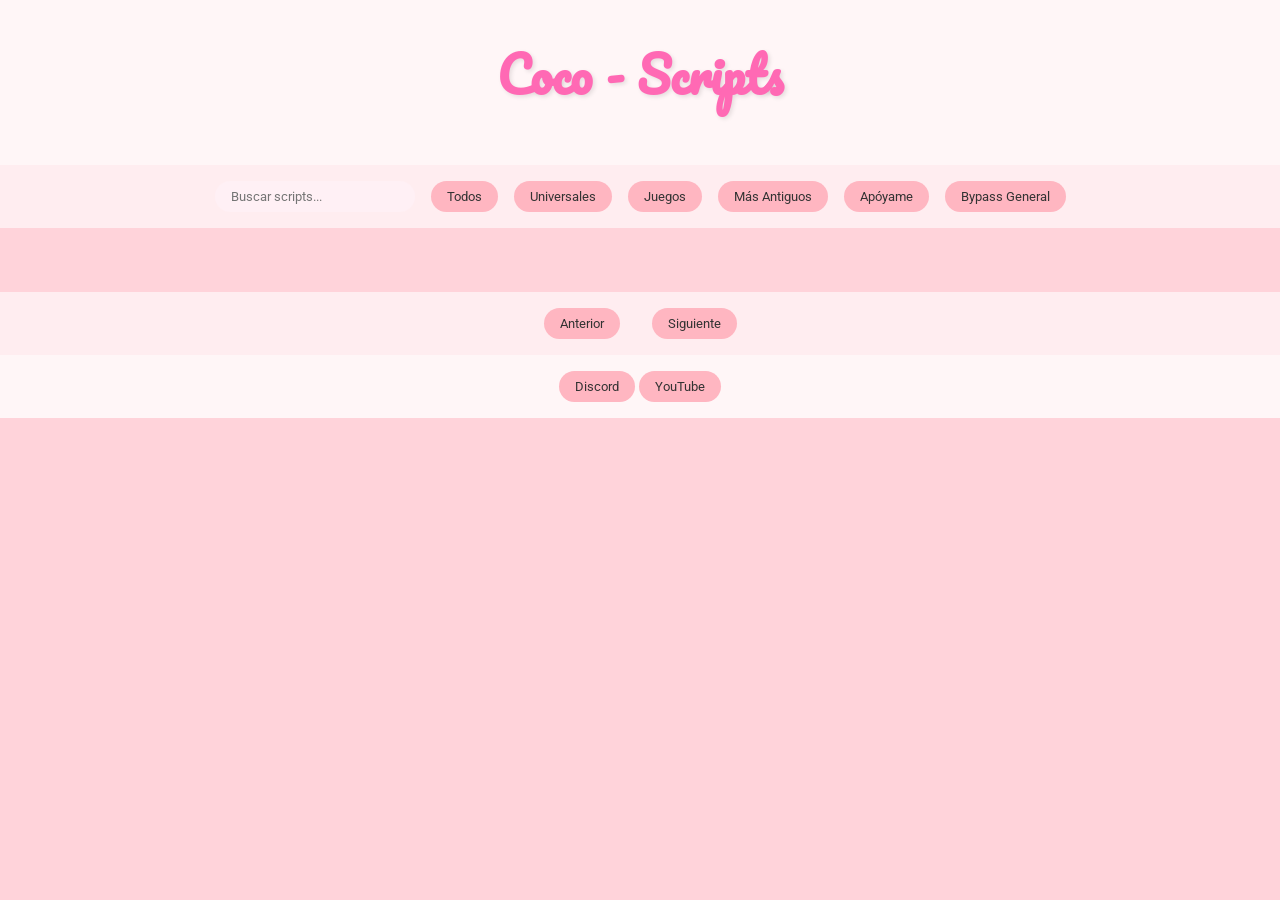
==== Coco.html @ da10085b "Create Coco.html" ====
<!DOCTYPE html>
<html lang="es">
<head>
    <meta charset="UTF-8">
    <meta name="viewport" content="width=device-width, initial-scale=1.0">
    <title>Coco Scripts</title>
    <style>
        @import url('https://fonts.googleapis.com/css2?family=Pacifico&family=Roboto:wght@300;400;700&display=swap');

        * { margin: 0; padding: 0; box-sizing: border-box; }

        body {
            font-family: 'Roboto', sans-serif;
            background: url('https://i.pinimg.com/originals/8c/98/99/8c98994518b575bfd8c949e91d20548b.gif') no-repeat center center fixed;
            background-size: cover;
            color: #333;
            min-height: 100vh;
        }

        .overlay {
            background-color: rgba(255, 192, 203, 0.7);
            min-height: 100vh;
        }

        header {
            text-align: center;
            padding: 2rem;
            background-color: rgba(255, 255, 255, 0.8);
        }

        h1 {
            font-family: 'Pacifico', cursive;
            font-size: 3rem;
            margin-bottom: 1rem;
            animation: fadeIn 1s ease-out;
            color: #FF69B4;
            text-shadow: 2px 2px 4px rgba(0, 0, 0, 0.1);
        }

        @keyframes fadeIn {
            from { opacity: 0; transform: translateY(-20px); }
            to { opacity: 1; transform: translateY(0); }
        }

        #filtros {
            display: flex;
            justify-content: center;
            flex-wrap: wrap;
            gap: 1rem;
            padding: 1rem;
            background-color: rgba(255, 255, 255, 0.6);
        }

        button, input[type="text"] {
            padding: 0.5rem 1rem;
            border: none;
            border-radius: 25px;
            background-color: #FFB6C1;
            color: #333;
            cursor: pointer;
            transition: all 0.3s ease;
            font-family: 'Roboto', sans-serif;
        }

        button:hover {
            background-color: #FF69B4;
            transform: translateY(-2px);
            box-shadow: 0 4px 6px rgba(0, 0, 0, 0.1);
        }

        input[type="text"] {
            width: 200px;
            background-color: #FFF0F5;
        }

        #scripts-principales {
            display: grid;
            grid-template-columns: repeat(auto-fit, minmax(300px, 1fr));
            gap: 1rem;
            padding: 2rem;
        }

        .script {
            background-color: rgba(255, 255, 255, 0.8);
            border-radius: 20px;
            padding: 1rem;
            transition: all 0.3s ease;
            color: #333;
            box-shadow: 0 4px 6px rgba(0, 0, 0, 0.1);
        }

        .script:hover {
            transform: translateY(-5px);
            box-shadow: 0 8px 15px rgba(0, 0, 0, 0.2);
        }

        .script h2 {
            font-size: 1.2rem;
            margin-bottom: 0.5rem;
            color: #FF1493;
        }

        .script pre {
            background-color: #FFF0F5;
            padding: 0.5rem;
            border-radius: 10px;
            overflow-x: auto;
            color: #333;
        }

        #navegacion {
            display: flex;
            justify-content: center;
            align-items: center;
            gap: 1rem;
            padding: 1rem;
            background-color: rgba(255, 255, 255, 0.6);
        }

        footer {
            text-align: center;
            padding: 1rem;
            background-color: rgba(255, 255, 255, 0.8);
        }

        .modal {
            display: none;
            position: fixed;
            z-index: 1;
            left: 0;
            top: 0;
            width: 100%;
            height: 100%;
            background-color: rgba(0, 0, 0, 0.5);
        }

        .modal-content {
            background-color: #FFF0F5;
            margin: 15% auto;
            padding: 20px;
            border: 1px solid #FF69B4;
            width: 80%;
            max-width: 500px;
            border-radius: 20px;
            color: #333;
            box-shadow: 0 4px 6px rgba(0, 0, 0, 0.1);
        }

        .close {
            color: #FF69B4;
            float: right;
            font-size: 28px;
            font-weight: bold;
            cursor: pointer;
        }

        .close:hover,
        .close:focus {
            color: #FF1493;
            text-decoration: none;
            cursor: pointer;
        }

        .btn-juego {
            display: inline-block;
            padding: 0.5rem 1rem;
            background-color: #FF69B4;
            color: white;
            text-decoration: none;
            border-radius: 25px;
            transition: background-color 0.3s;
        }

        .btn-juego:hover {
            background-color: #FF1493;
        }

        #modal-bypass .modal-content {
            color: #333;
        }

        #modal-bypass input[type="text"],
        #modal-bypass button {
            display: block;
            width: 100%;
            margin: 10px 0;
            padding: 10px;
            border: 1px solid #FFB6C1;
            border-radius: 25px;
        }

        #modal-bypass button {
            background-color: #FF69B4;
            color: white;
            border: none;
            cursor: pointer;
        }

        #modal-bypass button:hover {
            background-color: #FF1493;
        }

        #resultado {
            margin-top: 10px;
            padding: 10px;
            background-color: #FFF0F5;
            border-radius: 10px;
        }

        .script button {
            margin-right: 5px;
            margin-bottom: 5px;
            background-color: #FF69B4;
            color: white;
        }

        .script button:hover {
            background-color: #FF1493;
        }

        .dialog-content {
            background-color: #FFF0F5;
            color: #333;
            padding: 20px;
            border-radius: 20px;
        }

        .dialog-button {
            background-color: #FF69B4;
            color: white;
            padding: 10px 20px;
            border: none;
            border-radius: 25px;
            cursor: pointer;
            margin-top: 10px;
        }

        .dialog-button:hover {
            background-color: #FF1493;
        }

        .modal h2 {
            color: #FF1493;
            margin-bottom: 15px;
        }

        .modal p, .modal ul {
            color: #666;
            margin-bottom: 10px;
        }

        .modal a {
            color: #FF69B4;
            text-decoration: none;
        }

        .modal a:hover {
            text-decoration: underline;
            color: #FF1493;
        }

        /* Animación de corazones flotantes */
        @keyframes floatingHearts {
            0% { transform: translateY(0) rotate(0deg); opacity: 1; }
            100% { transform: translateY(-100vh) rotate(720deg); opacity: 0; }
        }

        .heart {
            position: fixed;
            bottom: -100px;
            background-color: #FF69B4;
            height: 30px;
            width: 30px;
            transform: rotate(45deg);
            animation: floatingHearts 15s infinite linear;
        }

        .heart::before,
        .heart::after {
            content: '';
            background-color: #FF69B4;
            border-radius: 50%;
            height: 30px;
            position: absolute;
            width: 30px;
        }

        .heart::before {
            top: -15px;
            left: 0;
        }

        .heart::after {
            left: 15px;
            top: 0;
        }
    </style>
</head>
<body>
    <div class="overlay">
        <header>
            <h1>Coco - Scripts</h1>
        </header>

        <nav id="filtros">
            <input type="text" id="busqueda" placeholder="Buscar scripts...">
            <button id="filtro-todos">Todos</button>
            <button id="filtro-universales">Universales</button>
            <button id="filtro-juegos">Juegos</button>
            <button id="mas-antiguos">Más Antiguos</button>
            <button id="btn-apoyame">Apóyame</button>
            <button id="btn-bypass-general">Bypass General</button>
        </nav>

        <main>
            <div id="scripts-principales"></div>
            <div id="navegacion">
                <button id="anterior">Anterior</button>
                <span id="info-pagina"></span>
                <button id="siguiente">Siguiente</button>
            </div>
        </main>

        <footer>
            <button id="link-discord">Discord</button>
            <button id="link-youtube">YouTube</button>
        </footer>

        <div id="modal-apoyame" class="modal">
            <div class="modal-content">
                <span class="close">&times;</span>
                <h2>Apóyame</h2>
                <p>Si quieres apoyarme para que siga creando contenido, puedes hacerlo de las siguientes formas:</p>
                <ul>
                    <li>Accede a los links de PasteDrop: Estos me ayudan a generar un pequeño ingreso.</li>
                    <li><a href="https://www.roblox.com/games/17603437456" target="_blank">Haz tus compras en mi juego de Roblox</a></li>
                    <li><a href="https://www.paypal.com/donate?hosted_button_id=DTXNC6R42MJRA" target="_blank">Haz una donación directa a través de PayPal</a></li>
                </ul>
            </div>
        </div>

        <div id="modal-bypass" class="modal">
            <div class="modal-content">
                <span class="close">&times;</span>
                <h2>Bypass Executores or Links</h2>
                <input type="text" id="urlInput" placeholder="URL here e.g: https://gateway.platoboost.com/a/2569?id=123456789">
                <button id="btnBypass">Bypass</button>
                <div id="resultado"></div>
            </div>
        </div>
    </div>

    <div class="heart" style="left: 5%; animation-duration: 20s;"></div>
    <div class="heart" style="left: 15%; animation-duration: 18s; animation-delay: 1s;"></div>
    <div class="heart" style="left: 30%; animation-duration: 22s; animation-delay: 2s;"></div>
    <div class="heart" style="left: 45%; animation-duration: 19s; animation-delay: 3s;"></div>
    <div class="heart" style="left: 60%; animation-duration: 21s; animation-delay: 4s;"></div>
    <div class="heart" style="left: 75%; animation-duration: 17s; animation-delay: 5s;"></div>
    <div class="heart" style="left: 90%; animation-duration: 23s; animation-delay: 6s;"></div>

    <script src="main.js"></script>
</body>
</html>
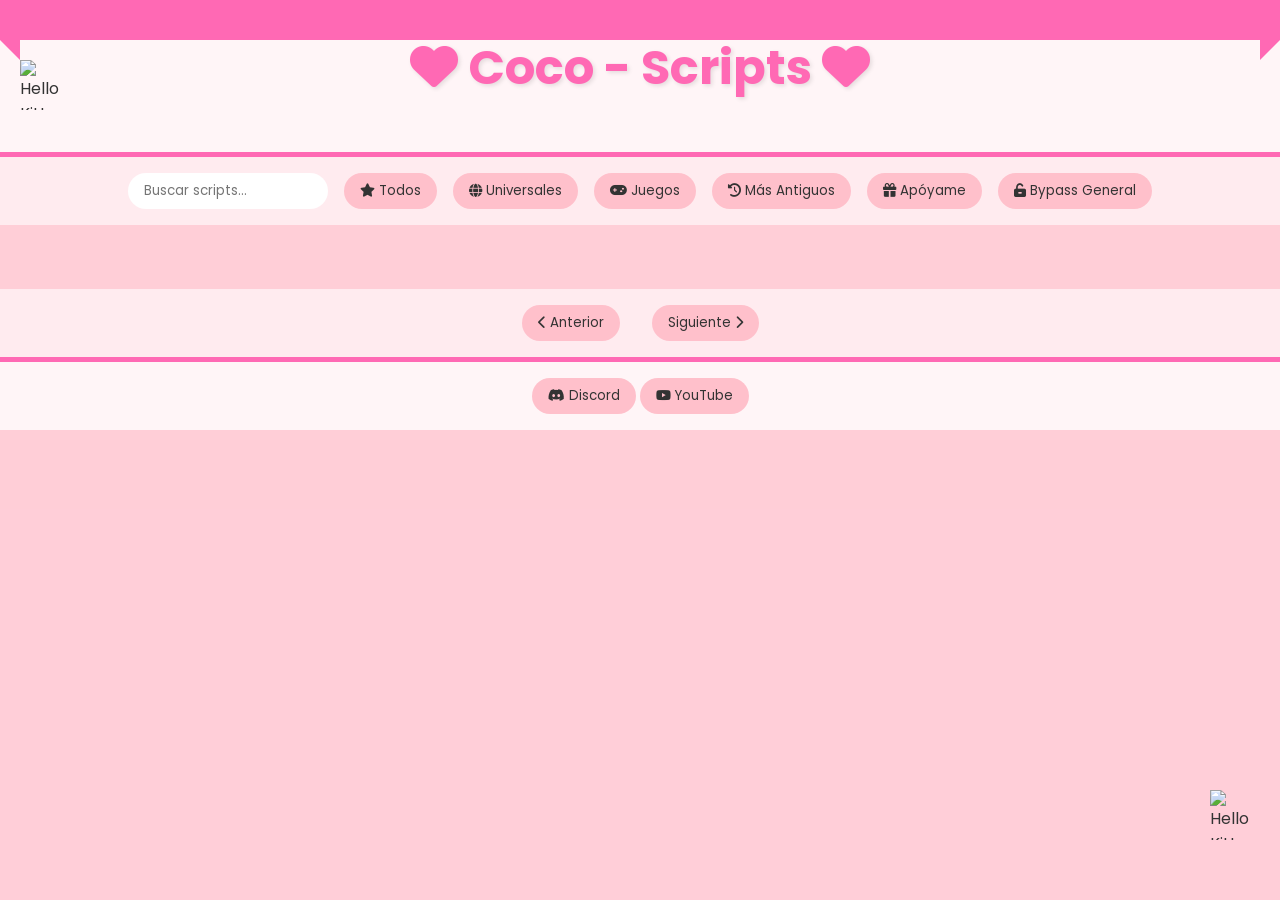
==== commit 00f13ee3: "Update Coco.html" ====
--- a/Coco.html
+++ b/Coco.html
@@ -3,18 +3,29 @@
 <head>
     <meta charset="UTF-8">
     <meta name="viewport" content="width=device-width, initial-scale=1.0">
-    <title>Coco Scripts</title>
+    <title>Coco Scripts - Hello Kitty Edition</title>
+    <link href="https://cdnjs.cloudflare.com/ajax/libs/font-awesome/6.0.0-beta3/css/all.min.css" rel="stylesheet">
     <style>
-        @import url('https://fonts.googleapis.com/css2?family=Pacifico&family=Roboto:wght@300;400;700&display=swap');
+        @import url('https://fonts.googleapis.com/css2?family=Poppins:wght@300;400;700&display=swap');
+
+        :root {
+            --primary-color: #FF69B4;
+            --secondary-color: #FFC0CB;
+            --accent-color: #FF1493;
+            --text-color: #333;
+            --background-color: #FFF0F5;
+        }
 
         * { margin: 0; padding: 0; box-sizing: border-box; }
 
         body {
-            font-family: 'Roboto', sans-serif;
-            background: url('https://i.pinimg.com/originals/8c/98/99/8c98994518b575bfd8c949e91d20548b.gif') no-repeat center center fixed;
+            font-family: 'Poppins', sans-serif;
+            background-color: var(--background-color);
+            color: var(--text-color);
+            min-height: 100vh;
+            background-image: url('https://i.pinimg.com/originals/83/64/66/83646654668bf9ae412f45bb2e417ddf.gif');
             background-size: cover;
-            color: #333;
-            min-height: 100vh;
+            background-attachment: fixed;
         }
 
         .overlay {
@@ -26,20 +37,21 @@
             text-align: center;
             padding: 2rem;
             background-color: rgba(255, 255, 255, 0.8);
+            border-bottom: 5px solid var(--primary-color);
         }
 
         h1 {
-            font-family: 'Pacifico', cursive;
+            font-family: 'Poppins', sans-serif;
             font-size: 3rem;
             margin-bottom: 1rem;
-            animation: fadeIn 1s ease-out;
-            color: #FF69B4;
+            color: var(--primary-color);
             text-shadow: 2px 2px 4px rgba(0, 0, 0, 0.1);
-        }
-
-        @keyframes fadeIn {
-            from { opacity: 0; transform: translateY(-20px); }
-            to { opacity: 1; transform: translateY(0); }
+            animation: bounce 2s infinite;
+        }
+
+        @keyframes bounce {
+            0%, 100% { transform: translateY(0); }
+            50% { transform: translateY(-10px); }
         }
 
         #filtros {
@@ -55,22 +67,22 @@
             padding: 0.5rem 1rem;
             border: none;
             border-radius: 25px;
-            background-color: #FFB6C1;
-            color: #333;
+            background-color: var(--secondary-color);
+            color: var(--text-color);
             cursor: pointer;
             transition: all 0.3s ease;
-            font-family: 'Roboto', sans-serif;
+            font-family: 'Poppins', sans-serif;
         }
 
         button:hover {
-            background-color: #FF69B4;
+            background-color: var(--primary-color);
             transform: translateY(-2px);
             box-shadow: 0 4px 6px rgba(0, 0, 0, 0.1);
         }
 
         input[type="text"] {
             width: 200px;
-            background-color: #FFF0F5;
+            background-color: white;
         }
 
         #scripts-principales {
@@ -85,8 +97,9 @@
             border-radius: 20px;
             padding: 1rem;
             transition: all 0.3s ease;
-            color: #333;
+            color: var(--text-color);
             box-shadow: 0 4px 6px rgba(0, 0, 0, 0.1);
+            border: 2px solid var(--primary-color);
         }
 
         .script:hover {
@@ -97,15 +110,16 @@
         .script h2 {
             font-size: 1.2rem;
             margin-bottom: 0.5rem;
-            color: #FF1493;
+            color: var(--accent-color);
         }
 
         .script pre {
-            background-color: #FFF0F5;
+            background-color: white;
             padding: 0.5rem;
             border-radius: 10px;
             overflow-x: auto;
-            color: #333;
+            color: var(--text-color);
+            border: 1px solid var(--primary-color);
         }
 
         #navegacion {
@@ -121,6 +135,7 @@
             text-align: center;
             padding: 1rem;
             background-color: rgba(255, 255, 255, 0.8);
+            border-top: 5px solid var(--primary-color);
         }
 
         .modal {
@@ -135,19 +150,19 @@
         }
 
         .modal-content {
-            background-color: #FFF0F5;
+            background-color: white;
             margin: 15% auto;
             padding: 20px;
-            border: 1px solid #FF69B4;
+            border: 2px solid var(--primary-color);
             width: 80%;
             max-width: 500px;
             border-radius: 20px;
-            color: #333;
+            color: var(--text-color);
             box-shadow: 0 4px 6px rgba(0, 0, 0, 0.1);
         }
 
         .close {
-            color: #FF69B4;
+            color: var(--primary-color);
             float: right;
             font-size: 28px;
             font-weight: bold;
@@ -156,7 +171,7 @@
 
         .close:hover,
         .close:focus {
-            color: #FF1493;
+            color: var(--accent-color);
             text-decoration: none;
             cursor: pointer;
         }
@@ -164,7 +179,7 @@
         .btn-juego {
             display: inline-block;
             padding: 0.5rem 1rem;
-            background-color: #FF69B4;
+            background-color: var(--primary-color);
             color: white;
             text-decoration: none;
             border-radius: 25px;
@@ -172,11 +187,11 @@
         }
 
         .btn-juego:hover {
-            background-color: #FF1493;
+            background-color: var(--accent-color);
         }
 
         #modal-bypass .modal-content {
-            color: #333;
+            color: var(--text-color);
         }
 
         #modal-bypass input[type="text"],
@@ -185,48 +200,49 @@
             width: 100%;
             margin: 10px 0;
             padding: 10px;
-            border: 1px solid #FFB6C1;
+            border: 1px solid var(--secondary-color);
             border-radius: 25px;
         }
 
         #modal-bypass button {
-            background-color: #FF69B4;
+            background-color: var(--primary-color);
             color: white;
             border: none;
             cursor: pointer;
         }
 
         #modal-bypass button:hover {
-            background-color: #FF1493;
+            background-color: var(--accent-color);
         }
 
         #resultado {
             margin-top: 10px;
             padding: 10px;
-            background-color: #FFF0F5;
+            background-color: white;
             border-radius: 10px;
+            border: 1px solid var(--primary-color);
         }
 
         .script button {
             margin-right: 5px;
             margin-bottom: 5px;
-            background-color: #FF69B4;
+            background-color: var(--primary-color);
             color: white;
         }
 
         .script button:hover {
-            background-color: #FF1493;
+            background-color: var(--accent-color);
         }
 
         .dialog-content {
-            background-color: #FFF0F5;
-            color: #333;
+            background-color: white;
+            color: var(--text-color);
             padding: 20px;
             border-radius: 20px;
         }
 
         .dialog-button {
-            background-color: #FF69B4;
+            background-color: var(--primary-color);
             color: white;
             padding: 10px 20px;
             border: none;
@@ -236,105 +252,133 @@
         }
 
         .dialog-button:hover {
-            background-color: #FF1493;
+            background-color: var(--accent-color);
         }
 
         .modal h2 {
-            color: #FF1493;
+            color: var(--accent-color);
             margin-bottom: 15px;
         }
 
         .modal p, .modal ul {
-            color: #666;
+            color: var(--text-color);
             margin-bottom: 10px;
         }
 
         .modal a {
-            color: #FF69B4;
+            color: var(--primary-color);
             text-decoration: none;
         }
 
         .modal a:hover {
             text-decoration: underline;
-            color: #FF1493;
-        }
-
-        /* Animación de corazones flotantes */
-        @keyframes floatingHearts {
-            0% { transform: translateY(0) rotate(0deg); opacity: 1; }
-            100% { transform: translateY(-100vh) rotate(720deg); opacity: 0; }
-        }
-
-        .heart {
+            color: var(--accent-color);
+        }
+
+        .hello-kitty-icon {
             position: fixed;
-            bottom: -100px;
-            background-color: #FF69B4;
-            height: 30px;
-            width: 30px;
-            transform: rotate(45deg);
-            animation: floatingHearts 15s infinite linear;
-        }
-
-        .heart::before,
-        .heart::after {
+            width: 50px;
+            height: 50px;
+            pointer-events: none;
+            z-index: 9999;
+        }
+
+        @keyframes float {
+            0% { transform: translateY(0px); }
+            50% { transform: translateY(-10px); }
+            100% { transform: translateY(0px); }
+        }
+
+        .floating {
+            animation: float 3s ease-in-out infinite;
+        }
+
+        .ribbon {
+            width: 100%;
+            height: 40px;
+            background-color: var(--primary-color);
+            position: fixed;
+            top: 0;
+            left: 0;
+            z-index: 1000;
+        }
+
+        .ribbon::before,
+        .ribbon::after {
             content: '';
-            background-color: #FF69B4;
-            border-radius: 50%;
-            height: 30px;
             position: absolute;
-            width: 30px;
-        }
-
-        .heart::before {
-            top: -15px;
+            top: 100%;
+            width: 0;
+            height: 0;
+            border-top: 20px solid var(--primary-color);
+            border-bottom: 20px solid transparent;
+        }
+
+        .ribbon::before {
             left: 0;
-        }
-
-        .heart::after {
-            left: 15px;
-            top: 0;
+            border-left: 20px solid transparent;
+        }
+
+        .ribbon::after {
+            right: 0;
+            border-right: 20px solid transparent;
+        }
+
+        .glitter {
+            position: absolute;
+            width: 10px;
+            height: 10px;
+            background-color: white;
+            clip-path: polygon(50% 0%, 61% 35%, 98% 35%, 68% 57%, 79% 91%, 50% 70%, 21% 91%, 32% 57%, 2% 35%, 39% 35%);
+            animation: twinkle 1.5s infinite;
+        }
+
+        @keyframes twinkle {
+            0%, 100% { opacity: 1; }
+            50% { opacity: 0.5; }
         }
     </style>
 </head>
 <body>
+    <div class="ribbon"></div>
     <div class="overlay">
         <header>
-            <h1>Coco - Scripts</h1>
+            <h1><i class="fas fa-heart"></i> Coco - Scripts <i class="fas fa-heart"></i></h1>
         </header>
 
         <nav id="filtros">
             <input type="text" id="busqueda" placeholder="Buscar scripts...">
-            <button id="filtro-todos">Todos</button>
-            <button id="filtro-universales">Universales</button>
-            <button id="filtro-juegos">Juegos</button>
-            <button id="mas-antiguos">Más Antiguos</button>
-            <button id="btn-apoyame">Apóyame</button>
-            <button id="btn-bypass-general">Bypass General</button>
+            <button id="filtro-todos"><i class="fas fa-star"></i> Todos</button>
+            <button id="filtro-universales"><i class="fas fa-globe"></i> Universales</button>
+            <button id="filtro-juegos"><i class="fas fa-gamepad"></i> Juegos</button>
+            <button id="mas-antiguos"><i class="fas fa-history"></i> Más Antiguos</button>
+            <button id="btn-apoyame" class="floating"><i class="fas fa-gift"></i> Apóyame</button>
+            <button id="btn-bypass-general"><i class="fas fa-unlock-alt"></i> Bypass General</button>
         </nav>
 
         <main>
             <div id="scripts-principales"></div>
             <div id="navegacion">
-                <button id="anterior">Anterior</button>
+                <button id="anterior"><i class="fas fa-chevron-left"></i> Anterior</button>
                 <span id="info-pagina"></span>
-                <button id="siguiente">Siguiente</button>
+                <button id="siguiente">Siguiente <i class="fas fa-chevron-right"></i></button>
             </div>
         </main>
 
         <footer>
-            <button id="link-discord">Discord</button>
-            <button id="link-youtube">YouTube</button>
+            <button id="link-discord"><i class="fab fa-discord"></i> Discord</button>
+            <button id="link-youtube"><i class="fab fa-youtube"></i> YouTube</button>
         </footer>
 
         <div id="modal-apoyame" class="modal">
             <div class="modal-content">
                 <span class="close">&times;</span>
-                <h2>Apóyame</h2>
+                <h2><i class="fas fa-gift"></i> Apóyame</h2>
                 <p>Si quieres apoyarme para que siga creando contenido, puedes hacerlo de las siguientes formas:</p>
                 <ul>
-                    <li>Accede a los links de PasteDrop: Estos me ayudan a generar un pequeño ingreso.</li>
-                    <li><a href="https://www.roblox.com/games/17603437456" target="_blank">Haz tus compras en mi juego de Roblox</a></li>
-                    <li><a href="https://www.paypal.com/donate?hosted_button_id=DTXNC6R42MJRA" target="_blank">Haz una donación directa a través de PayPal</a></li>
+                    <li><i class="fas fa-link"></i> Accede a los links de PasteDrop: Estos me ayudan a generar un pequeño ingreso.</li>
+                    <li><i class="fas fa-gamepad"></i> <a href="https://www.roblox.com/games/17603437456" target="_blank">Haz tus compras en mi juego de Roblox</a></li>
+                    <li><i class="fab fa-paypal"></i> <a href="https://www.paypal.com/donate?hosted_button_id=DTXNC6R42MJRA" target="_blank">Haz una donación directa a través de PayPal</a></li>
                 </ul>
             </div>
         </div>
@@ -342,22 +386,46 @@
         <div id="modal-bypass" class="modal">
             <div class="modal-content">
                 <span class="close">&times;</span>
-                <h2>Bypass Executores or Links</h2>
+                <h2><i class="fas fa-unlock-alt"></i> Bypass Executores or Links</h2>
                 <input type="text" id="urlInput" placeholder="URL here e.g: https://gateway.platoboost.com/a/2569?id=123456789">
-                <button id="btnBypass">Bypass</button>
+                <button id="btnBypass"><i class="fas fa-key"></i> Bypass</button>
                 <div id="resultado"></div>
             </div>
         </div>
     </div>
 
-    <div class="heart" style="left: 5%; animation-duration: 20s;"></div>
-    <div class="heart" style="left: 15%; animation-duration: 18s; animation-delay: 1s;"></div>
-    <div class="heart" style="left: 30%; animation-duration: 22s; animation-delay: 2s;"></div>
-    <div class="heart" style="left: 45%; animation-duration: 19s; animation-delay: 3s;"></div>
-    <div class="heart" style="left: 60%; animation-duration: 21s; animation-delay: 4s;"></div>
-    <div class="heart" style="left: 75%; animation-duration: 17s; animation-delay: 5s;"></div>
-    <div class="heart" style="left: 90%; animation-duration: 23s; animation-delay: 6s;"></div>
-
-    <script src="main.js"></script>
+    <img src="https://i.pinimg.com/originals/3c/41/6c/3c416c7b1048b6c3245c5f1d4d16df41.gif" alt="Hello Kitty" class="hello-kitty-icon floating" style="top: 60px; left: 20px;">
+    <img src="https://i.pinimg.com/originals/3c/41/6c/3c416c7b1048b6c3245c5f1d4d16df41.gif" alt="Hello Kitty" class="hello-kitty-icon floating" style="bottom: 60px; right: 20px;">
+
+    <script src="coco.js"></script>
+    <script>
+        function addGlitter() {
+            const glitter = document.createElement('div');
+            glitter.classList.add('glitter');
+            glitter.style.left = Math.random() * window.innerWidth + 'px';
+            glitter.style.top = Math.random() * window.innerHeight + 'px';
+            document.body.appendChild(glitter);
+
+            setTimeout(() => {
+                glitter.remove();
+            }, 1500);
+        }
+
+        setInterval(addGl
+
+itter, 200);
+
+        // Hello Kitty cursor
+        document.body.style.cursor = `url('https://cur.cursors-4u.net/toons/too-10/too908.cur'), auto`;
+
+        // Floating Hello Kitty animation
+        const helloKittyIcons = document.querySelectorAll('.hello-kitty-icon');
+        helloKittyIcons.forEach(icon => {
+            icon.style.transition = 'transform 2s ease-in-out';
+            setInterval(() => {
+                icon.style.transform = `translateY(${Math.sin(Date.now() / 1000) * 10}px)`;
+            }, 50);
+        });
+    </script>
 </body>
 </html>
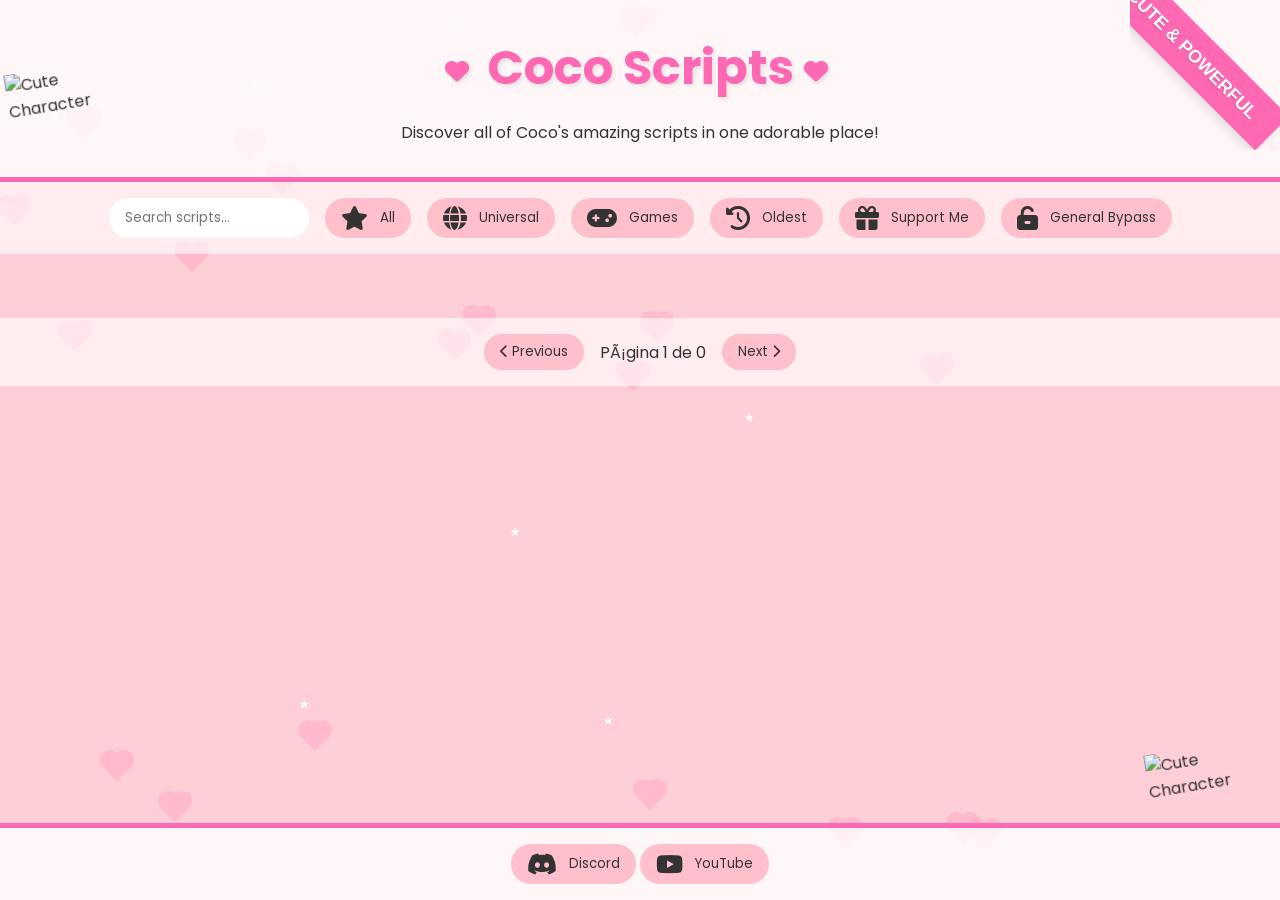
==== commit 252329bf: "Update Coco.html" ====
--- a/Coco.html
+++ b/Coco.html
@@ -1,9 +1,10 @@
 <!DOCTYPE html>
-<html lang="es">
+<html lang="en">
 <head>
     <meta charset="UTF-8">
     <meta name="viewport" content="width=device-width, initial-scale=1.0">
-    <title>Coco Scripts - Hello Kitty Edition</title>
+    <title>Coco Scripts - Cute & Powerful</title>
+    <meta name="description" content="Discover all of Coco's amazing scripts in one adorable place!">
     <link href="https://cdnjs.cloudflare.com/ajax/libs/font-awesome/6.0.0-beta3/css/all.min.css" rel="stylesheet">
     <style>
         @import url('https://fonts.googleapis.com/css2?family=Poppins:wght@300;400;700&display=swap');
@@ -31,6 +32,8 @@
         .overlay {
             background-color: rgba(255, 192, 203, 0.7);
             min-height: 100vh;
+            display: flex;
+            flex-direction: column;
         }
 
         header {
@@ -38,10 +41,11 @@
             padding: 2rem;
             background-color: rgba(255, 255, 255, 0.8);
             border-bottom: 5px solid var(--primary-color);
+            position: relative;
+            overflow: hidden;
         }
 
         h1 {
-            font-family: 'Poppins', sans-serif;
             font-size: 3rem;
             margin-bottom: 1rem;
             color: var(--primary-color);
@@ -61,6 +65,9 @@
             gap: 1rem;
             padding: 1rem;
             background-color: rgba(255, 255, 255, 0.6);
+            position: sticky;
+            top: 0;
+            z-index: 100;
         }
 
         button, input[type="text"] {
@@ -90,6 +97,12 @@
             grid-template-columns: repeat(auto-fit, minmax(300px, 1fr));
             gap: 1rem;
             padding: 2rem;
+            animation: fadeIn 1s ease-out;
+        }
+
+        @keyframes fadeIn {
+            from { opacity: 0; }
+            to { opacity: 1; }
         }
 
         .script {
@@ -100,10 +113,34 @@
             color: var(--text-color);
             box-shadow: 0 4px 6px rgba(0, 0, 0, 0.1);
             border: 2px solid var(--primary-color);
+            overflow: hidden;
+            position: relative;
+        }
+
+        .script::before {
+            content: '';
+            position: absolute;
+            top: -50%;
+            left: -50%;
+            width: 200%;
+            height: 200%;
+            background: radial-gradient(circle, rgba(255,255,255,0.8) 0%, rgba(255,255,255,0) 70%);
+            opacity: 0;
+            transition: opacity 0.3s;
+        }
+
+        .script:hover::before {
+            opacity: 1;
+            animation: shine 1.5s infinite;
+        }
+
+        @keyframes shine {
+            0% { transform: rotate(0deg); }
+            100% { transform: rotate(360deg); }
         }
 
         .script:hover {
-            transform: translateY(-5px);
+            transform: translateY(-5px) scale(1.03);
             box-shadow: 0 8px 15px rgba(0, 0, 0, 0.2);
         }
 
@@ -120,6 +157,11 @@
             overflow-x: auto;
             color: var(--text-color);
             border: 1px solid var(--primary-color);
+            transition: all 0.3s ease;
+        }
+
+        .script:hover pre {
+            box-shadow: 0 0 10px rgba(255, 105, 180, 0.5);
         }
 
         #navegacion {
@@ -136,17 +178,19 @@
             padding: 1rem;
             background-color: rgba(255, 255, 255, 0.8);
             border-top: 5px solid var(--primary-color);
+            margin-top: auto;
         }
 
         .modal {
             display: none;
             position: fixed;
-            z-index: 1;
+            z-index: 1000;
             left: 0;
             top: 0;
             width: 100%;
             height: 100%;
             background-color: rgba(0, 0, 0, 0.5);
+            animation: fadeIn 0.3s ease-out;
         }
 
         .modal-content {
@@ -159,6 +203,12 @@
             border-radius: 20px;
             color: var(--text-color);
             box-shadow: 0 4px 6px rgba(0, 0, 0, 0.1);
+            animation: slideIn 0.3s ease-out;
+        }
+
+        @keyframes slideIn {
+            from { transform: translateY(-50px); opacity: 0; }
+            to { transform: translateY(0); opacity: 1; }
         }
 
         .close {
@@ -167,161 +217,74 @@
             font-size: 28px;
             font-weight: bold;
             cursor: pointer;
+            transition: color 0.3s;
         }
 
         .close:hover,
         .close:focus {
             color: var(--accent-color);
-            text-decoration: none;
-            cursor: pointer;
-        }
-
-        .btn-juego {
-            display: inline-block;
-            padding: 0.5rem 1rem;
-            background-color: var(--primary-color);
-            color: white;
-            text-decoration: none;
-            border-radius: 25px;
-            transition: background-color 0.3s;
-        }
-
-        .btn-juego:hover {
-            background-color: var(--accent-color);
-        }
-
-        #modal-bypass .modal-content {
-            color: var(--text-color);
-        }
-
-        #modal-bypass input[type="text"],
-        #modal-bypass button {
-            display: block;
-            width: 100%;
-            margin: 10px 0;
-            padding: 10px;
-            border: 1px solid var(--secondary-color);
-            border-radius: 25px;
-        }
-
-        #modal-bypass button {
-            background-color: var(--primary-color);
-            color: white;
-            border: none;
-            cursor: pointer;
-        }
-
-        #modal-bypass button:hover {
-            background-color: var(--accent-color);
-        }
-
-        #resultado {
-            margin-top: 10px;
-            padding: 10px;
-            background-color: white;
-            border-radius: 10px;
-            border: 1px solid var(--primary-color);
-        }
-
-        .script button {
-            margin-right: 5px;
-            margin-bottom: 5px;
-            background-color: var(--primary-color);
-            color: white;
-        }
-
-        .script button:hover {
-            background-color: var(--accent-color);
-        }
-
-        .dialog-content {
-            background-color: white;
-            color: var(--text-color);
-            padding: 20px;
-            border-radius: 20px;
-        }
-
-        .dialog-button {
-            background-color: var(--primary-color);
-            color: white;
-            padding: 10px 20px;
-            border: none;
-            border-radius: 25px;
-            cursor: pointer;
-            margin-top: 10px;
-        }
-
-        .dialog-button:hover {
-            background-color: var(--accent-color);
-        }
-
-        .modal h2 {
-            color: var(--accent-color);
-            margin-bottom: 15px;
-        }
-
-        .modal p, .modal ul {
-            color: var(--text-color);
-            margin-bottom: 10px;
-        }
-
-        .modal a {
-            color: var(--primary-color);
-            text-decoration: none;
-        }
-
-        .modal a:hover {
-            text-decoration: underline;
-            color: var(--accent-color);
-        }
-
-        .hello-kitty-icon {
+        }
+
+        .cute-character {
             position: fixed;
-            width: 50px;
-            height: 50px;
+            width: 100px;
+            height: 100px;
             pointer-events: none;
             z-index: 9999;
+            animation: float 3s ease-in-out infinite;
         }
 
         @keyframes float {
-            0% { transform: translateY(0px); }
-            50% { transform: translateY(-10px); }
-            100% { transform: translateY(0px); }
-        }
-
-        .floating {
-            animation: float 3s ease-in-out infinite;
+            0% { transform: translateY(0px) rotate(0deg); }
+            50% { transform: translateY(-10px) rotate(5deg); }
+            100% { transform: translateY(0px) rotate(0deg); }
         }
 
         .ribbon {
-            width: 100%;
-            height: 40px;
-            background-color: var(--primary-color);
-            position: fixed;
-            top: 0;
-            left: 0;
-            z-index: 1000;
+            width: 150px;
+            height: 150px;
+            position: absolute;
+            overflow: hidden;
+            top: 0;
+            right: 0;
         }
 
         .ribbon::before,
         .ribbon::after {
+            position: absolute;
+            z-index: -1;
             content: '';
-            position: absolute;
-            top: 100%;
-            width: 0;
-            height: 0;
-            border-top: 20px solid var(--primary-color);
-            border-bottom: 20px solid transparent;
+            display: block;
+            border: 5px solid var(--primary-color);
+            border-top-color: transparent;
+            border-right-color: transparent;
         }
 
         .ribbon::before {
+            top: 0;
             left: 0;
-            border-left: 20px solid transparent;
         }
 
         .ribbon::after {
+            bottom: 0;
             right: 0;
-            border-right: 20px solid transparent;
+        }
+
+        .ribbon span {
+            position: absolute;
+            display: block;
+            width: 225px;
+            padding: 15px 0;
+            background-color: var(--primary-color);
+            box-shadow: 0 5px 10px rgba(0,0,0,.1);
+            color: #fff;
+            font: 700 18px/1 'Lato', sans-serif;
+            text-shadow: 0 1px 1px rgba(0,0,0,.2);
+            text-transform: uppercase;
+            text-align: center;
+            right: -25px;
+            top: 30px;
+            transform: rotate(45deg);
         }
 
         .glitter {
@@ -334,51 +297,115 @@
         }
 
         @keyframes twinkle {
-            0%, 100% { opacity: 1; }
-            50% { opacity: 0.5; }
+            0%, 100% { opacity: 1; transform: scale(1); }
+            50% { opacity: 0.5; transform: scale(1.2); }
+        }
+
+        .btn-juego {
+            display: inline-block;
+            padding: 0.5rem 1rem;
+            background-color: var(--accent-color);
+            color: white;
+            text-decoration: none;
+            border-radius: 25px;
+            transition: all 0.3s ease;
+            font-weight: bold;
+            margin-top: 10px;
+        }
+
+        .btn-juego:hover {
+            background-color: var(--primary-color);
+            transform: translateY(-2px);
+            box-shadow: 0 4px 6px rgba(0, 0, 0, 0.1);
+        }
+
+        .cute-icon {
+            font-size: 1.5rem;
+            margin-right: 0.5rem;
+            vertical-align: middle;
+        }
+
+        .heart-bg {
+            position: fixed;
+            top: 0;
+            left: 0;
+            width: 100%;
+            height: 100%;
+            pointer-events: none;
+            z-index: -1;
+        }
+
+        .heart {
+            position: absolute;
+            width: 20px;
+            height: 20px;
+            background-color: var(--primary-color);
+            transform: rotate(45deg);
+            opacity: 0.5;
+        }
+
+        .heart::before,
+        .heart::after {
+            content: '';
+            width: 20px;
+            height: 20px;
+            background-color: var(--primary-color);
+            border-radius: 50%;
+            position: absolute;
+        }
+
+        .heart::before {
+            top: -10px;
+            left: 0;
+        }
+
+        .heart::after {
+            top: 0;
+            left: -10px;
         }
     </style>
 </head>
 <body>
-    <div class="ribbon"></div>
     <div class="overlay">
         <header>
-            <h1><i class="fas fa-heart"></i> Coco - Scripts <i class="fas fa-heart"></i></h1>
+            <h1><i class="fas fa-heart cute-icon"></i> Coco Scripts <i class="fas fa-heart cute-icon"></i></h1>
+            <p>Discover all of Coco's amazing scripts in one adorable place!</p>
+            <div class="ribbon"><span>Cute & Powerful</span></div>
         </header>
 
         <nav id="filtros">
-            <input type="text" id="busqueda" placeholder="Buscar scripts...">
-            <button id="filtro-todos"><i class="fas fa-star"></i> Todos</button>
-            <button id="filtro-universales"><i class="fas fa-globe"></i> Universales</button>
-            <button id="filtro-juegos"><i class="fas fa-gamepad"></i> Juegos</button>
-            <button id="mas-antiguos"><i class="fas fa-history"></i> Más Antiguos</button>
-            <button id="btn-apoyame" class="floating"><i class="fas fa-gift"></i> Apóyame</button>
-            <button id="btn-bypass-general"><i class="fas fa-unlock-alt"></i> Bypass General</button>
+            <input type="text" id="busqueda" placeholder="Search scripts...">
+            <button id="filtro-todos"><i class="fas fa-star cute-icon"></i> All</button>
+            <button id="filtro-universales"><i class="fas fa-globe cute-icon"></i> Universal</button>
+            <button id="filtro-juegos"><i class="fas fa-gamepad cute-icon"></i> Games</button>
+            <button id="mas-antiguos"><i class="fas fa-history cute-icon"></i> Oldest</button>
+            <button id="btn-apoyame" class="floating"><i class="fas fa-gift cute-icon"></i> Support Me</button>
+            <button id="btn-bypass-general"><i class="fas fa-unlock-alt cute-icon"></i> General Bypass</button>
         </nav>
 
         <main>
             <div id="scripts-principales"></div>
             <div id="navegacion">
-                <button id="anterior"><i class="fas fa-chevron-left"></i> Anterior</button>
+                <button id="anterior"><i class="fas fa-chevron-left"></i> Previous</button>
                 <span id="info-pagina"></span>
-                <button id="siguiente">Siguiente <i class="fas fa-chevron-right"></i></button>
+                <button id="siguiente">Next <i class="fas fa-chevron-right"></i></button>
             </div>
         </main>
 
         <footer>
-            <button id="link-discord"><i class="fab fa-discord"></i> Discord</button>
-            <button id="link-youtube"><i class="fab fa-youtube"></i> YouTube</button>
+            <button id="link-discord"><i class="fab fa-discord cute-icon"></i> Discord</button>
+            <button id="link-youtube"><i class="fab fa-youtube cute-icon"></i> YouTube</button>
         </footer>
 
         <div id="modal-apoyame" class="modal">
             <div class="modal-content">
                 <span class="close">&times;</span>
-                <h2><i class="fas fa-gift"></i> Apóyame</h2>
-                <p>Si quieres apoyarme para que siga creando contenido, puedes hacerlo de las siguientes formas:</p>
+                <h2><i class="fas fa-gift cute-icon"></i> Support Me</h2>
+                <p>If you want to support me to keep creating content, you can do so in the following ways:</p>
                 <ul>
-                    <li><i class="fas fa-link"></i> Accede a los links de PasteDrop: Estos me ayudan a generar un pequeño ingreso.</li>
-                    <li><i class="fas fa-gamepad"></i> <a href="https://www.roblox.com/games/17603437456" target="_blank">Haz tus compras en mi juego de Roblox</a></li>
-                    <li><i class="fab fa-paypal"></i> <a href="https://www.paypal.com/donate?hosted_button_id=DTXNC6R42MJRA" target="_blank">Haz una donación directa a través de PayPal</a></li>
+                    <li><i class="fas fa-link cute-icon"></i> Access PasteDrop links: These help me generate a small income.</li>
+                    <li><i class="fas fa-gamepad cute-icon"></i> <a href="https://www.roblox.com/games/17603437456" target="_blank">Make your purchases in my Roblox game</a></li>
+                    <li><i class="fab fa-paypal cute-icon"></i> <a href="https://www.paypal.com/donate?hosted_button_id=DTXNC6R42MJRA" target="_blank">Make a direct donation through PayPal</a></li>
                 </ul>
             </div>
         </div>
@@ -386,16 +413,18 @@
         <div id="modal-bypass" class="modal">
             <div class="modal-content">
                 <span class="close">&times;</span>
-                <h2><i class="fas fa-unlock-alt"></i> Bypass Executores or Links</h2>
+                <h2><i class="fas fa-unlock-alt cute-icon"></i> Bypass Executors or Links</h2>
                 <input type="text" id="urlInput" placeholder="URL here e.g: https://gateway.platoboost.com/a/2569?id=123456789">
-                <button id="btnBypass"><i class="fas fa-key"></i> Bypass</button>
+                <button id="btnBypass"><i class="fas fa-key cute-icon"></i> Bypass</button>
                 <div id="resultado"></div>
             </div>
         </div>
     </div>
 
-    <img src="https://i.pinimg.com/originals/3c/41/6c/3c416c7b1048b6c3245c5f1d4d16df41.gif" alt="Hello Kitty" class="hello-kitty-icon floating" style="top: 60px; left: 20px;">
-    <img src="https://i.pinimg.com/originals/3c/41/6c/3c416c7b1048b6c3245c5f1d4d16df41.gif" alt="Hello Kitty" class="hello-kitty-icon floating" style="bottom: 60px; right: 20px;">
+    <img src="https://i.pinimg.com/originals/fb/43/4c/fb434ce85f83c6bb73ce82de0d858c1c.png" alt="Cute Character" class="cute-character" style="top: 60px; left: 20px;">
+    <img src="https://i.pinimg.com/originals/2b/70/c8/2b70c8b4c2f3f3b5b69f6e6d7a1d2d1d.png" alt="Cute Character" class="cute-character" style="bottom: 60px; right: 20px;">
+
+    <div class="heart-bg"></div>
 
     <script src="coco.js"></script>
     <script>
@@ -411,21 +440,33 @@
             }, 1500);
         }
 
-        setInterval(addGl
-
-itter, 200);
-
-        // Hello Kitty cursor
+        setInterval(addGlitter, 200);
+
         document.body.style.cursor = `url('https://cur.cursors-4u.net/toons/too-10/too908.cur'), auto`;
 
-        // Floating Hello Kitty animation
-        const helloKittyIcons = document.querySelectorAll('.hello-kitty-icon');
-        helloKittyIcons.forEach(icon => {
-            icon.style.transition = 'transform 2s ease-in-out';
+        const cuteCharacters = document.querySelectorAll('.cute-character');
+        cuteCharacters.forEach(character => {
+            character.style.transition = 'transform 2s ease-in-out';
             setInterval(() => {
-                icon.style.transform = `translateY(${Math.sin(Date.now() / 1000) * 10}px)`;
+                const randomX = Math.sin(Date.now() / 1000) * 10;
+                const randomY = Math.cos(Date.now() / 1500) * 10;
+                character.style.transform = `translate(${randomX}px, ${randomY}px) rotate(${randomX}deg)`;
             }, 50);
         });
+
+        function createHearts() {
+            const heartBg = document.querySelector('.heart-bg');
+            for (let i = 0; i < 20; i++) {
+                const heart = document.createElement('div');
+                heart.classList.add('heart');
+                heart.style.left = `${Math.random() * 100}%`;
+                heart.style.top = `${Math.random() * 100}%`;
+                heart.style.animationDelay = `${Math.random() * 5}s`;
+                heartBg.appendChild(heart);
+            }
+        }
+
+        createHearts();
     </script>
 </body>
 </html>
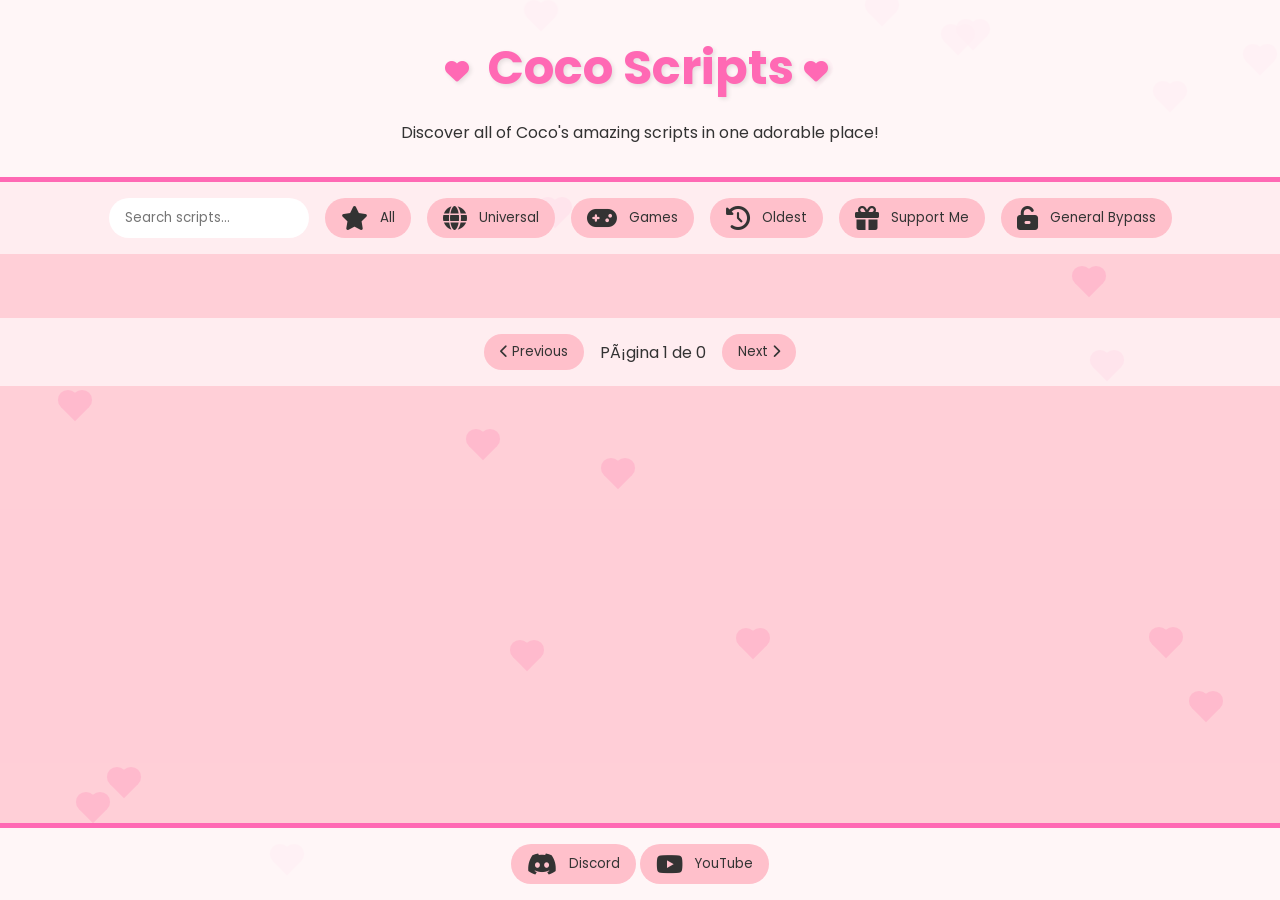
==== commit c917a774: "Update Coco.html" ====
--- a/Coco.html
+++ b/Coco.html
@@ -150,18 +150,11 @@
             color: var(--accent-color);
         }
 
-        .script pre {
-            background-color: white;
-            padding: 0.5rem;
-            border-radius: 10px;
-            overflow-x: auto;
-            color: var(--text-color);
-            border: 1px solid var(--primary-color);
-            transition: all 0.3s ease;
-        }
-
-        .script:hover pre {
-            box-shadow: 0 0 10px rgba(255, 105, 180, 0.5);
+        .script button, .script .btn-juego {
+            margin-top: 0.5rem;
+            margin-right: 0.5rem;
+            padding: 0.3rem 0.8rem;
+            font-size: 0.9rem;
         }
 
         #navegacion {
@@ -225,82 +218,6 @@
             color: var(--accent-color);
         }
 
-        .cute-character {
-            position: fixed;
-            width: 100px;
-            height: 100px;
-            pointer-events: none;
-            z-index: 9999;
-            animation: float 3s ease-in-out infinite;
-        }
-
-        @keyframes float {
-            0% { transform: translateY(0px) rotate(0deg); }
-            50% { transform: translateY(-10px) rotate(5deg); }
-            100% { transform: translateY(0px) rotate(0deg); }
-        }
-
-        .ribbon {
-            width: 150px;
-            height: 150px;
-            position: absolute;
-            overflow: hidden;
-            top: 0;
-            right: 0;
-        }
-
-        .ribbon::before,
-        .ribbon::after {
-            position: absolute;
-            z-index: -1;
-            content: '';
-            display: block;
-            border: 5px solid var(--primary-color);
-            border-top-color: transparent;
-            border-right-color: transparent;
-        }
-
-        .ribbon::before {
-            top: 0;
-            left: 0;
-        }
-
-        .ribbon::after {
-            bottom: 0;
-            right: 0;
-        }
-
-        .ribbon span {
-            position: absolute;
-            display: block;
-            width: 225px;
-            padding: 15px 0;
-            background-color: var(--primary-color);
-            box-shadow: 0 5px 10px rgba(0,0,0,.1);
-            color: #fff;
-            font: 700 18px/1 'Lato', sans-serif;
-            text-shadow: 0 1px 1px rgba(0,0,0,.2);
-            text-transform: uppercase;
-            text-align: center;
-            right: -25px;
-            top: 30px;
-            transform: rotate(45deg);
-        }
-
-        .glitter {
-            position: absolute;
-            width: 10px;
-            height: 10px;
-            background-color: white;
-            clip-path: polygon(50% 0%, 61% 35%, 98% 35%, 68% 57%, 79% 91%, 50% 70%, 21% 91%, 32% 57%, 2% 35%, 39% 35%);
-            animation: twinkle 1.5s infinite;
-        }
-
-        @keyframes twinkle {
-            0%, 100% { opacity: 1; transform: scale(1); }
-            50% { opacity: 0.5; transform: scale(1.2); }
-        }
-
         .btn-juego {
             display: inline-block;
             padding: 0.5rem 1rem;
@@ -310,7 +227,6 @@
             border-radius: 25px;
             transition: all 0.3s ease;
             font-weight: bold;
-            margin-top: 10px;
         }
 
         .btn-juego:hover {
@@ -370,7 +286,6 @@
         <header>
             <h1><i class="fas fa-heart cute-icon"></i> Coco Scripts <i class="fas fa-heart cute-icon"></i></h1>
             <p>Discover all of Coco's amazing scripts in one adorable place!</p>
-            <div class="ribbon"><span>Cute & Powerful</span></div>
         </header>
 
         <nav id="filtros">
@@ -379,7 +294,7 @@
             <button id="filtro-universales"><i class="fas fa-globe cute-icon"></i> Universal</button>
             <button id="filtro-juegos"><i class="fas fa-gamepad cute-icon"></i> Games</button>
             <button id="mas-antiguos"><i class="fas fa-history cute-icon"></i> Oldest</button>
-            <button id="btn-apoyame" class="floating"><i class="fas fa-gift cute-icon"></i> Support Me</button>
+            <button id="btn-apoyame"><i class="fas fa-gift cute-icon"></i> Support Me</button>
             <button id="btn-bypass-general"><i class="fas fa-unlock-alt cute-icon"></i> General Bypass</button>
         </nav>
 
@@ -421,39 +336,10 @@
         </div>
     </div>
 
-    <img src="https://i.pinimg.com/originals/fb/43/4c/fb434ce85f83c6bb73ce82de0d858c1c.png" alt="Cute Character" class="cute-character" style="top: 60px; left: 20px;">
-    <img src="https://i.pinimg.com/originals/2b/70/c8/2b70c8b4c2f3f3b5b69f6e6d7a1d2d1d.png" alt="Cute Character" class="cute-character" style="bottom: 60px; right: 20px;">
-
     <div class="heart-bg"></div>
 
     <script src="coco.js"></script>
     <script>
-        function addGlitter() {
-            const glitter = document.createElement('div');
-            glitter.classList.add('glitter');
-            glitter.style.left = Math.random() * window.innerWidth + 'px';
-            glitter.style.top = Math.random() * window.innerHeight + 'px';
-            document.body.appendChild(glitter);
-
-            setTimeout(() => {
-                glitter.remove();
-            }, 1500);
-        }
-
-        setInterval(addGlitter, 200);
-
-        document.body.style.cursor = `url('https://cur.cursors-4u.net/toons/too-10/too908.cur'), auto`;
-
-        const cuteCharacters = document.querySelectorAll('.cute-character');
-        cuteCharacters.forEach(character => {
-            character.style.transition = 'transform 2s ease-in-out';
-            setInterval(() => {
-                const randomX = Math.sin(Date.now() / 1000) * 10;
-                const randomY = Math.cos(Date.now() / 1500) * 10;
-                character.style.transform = `translate(${randomX}px, ${randomY}px) rotate(${randomX}deg)`;
-            }, 50);
-        });
-
         function createHearts() {
             const heartBg = document.querySelector('.heart-bg');
             for (let i = 0; i < 20; i++) {
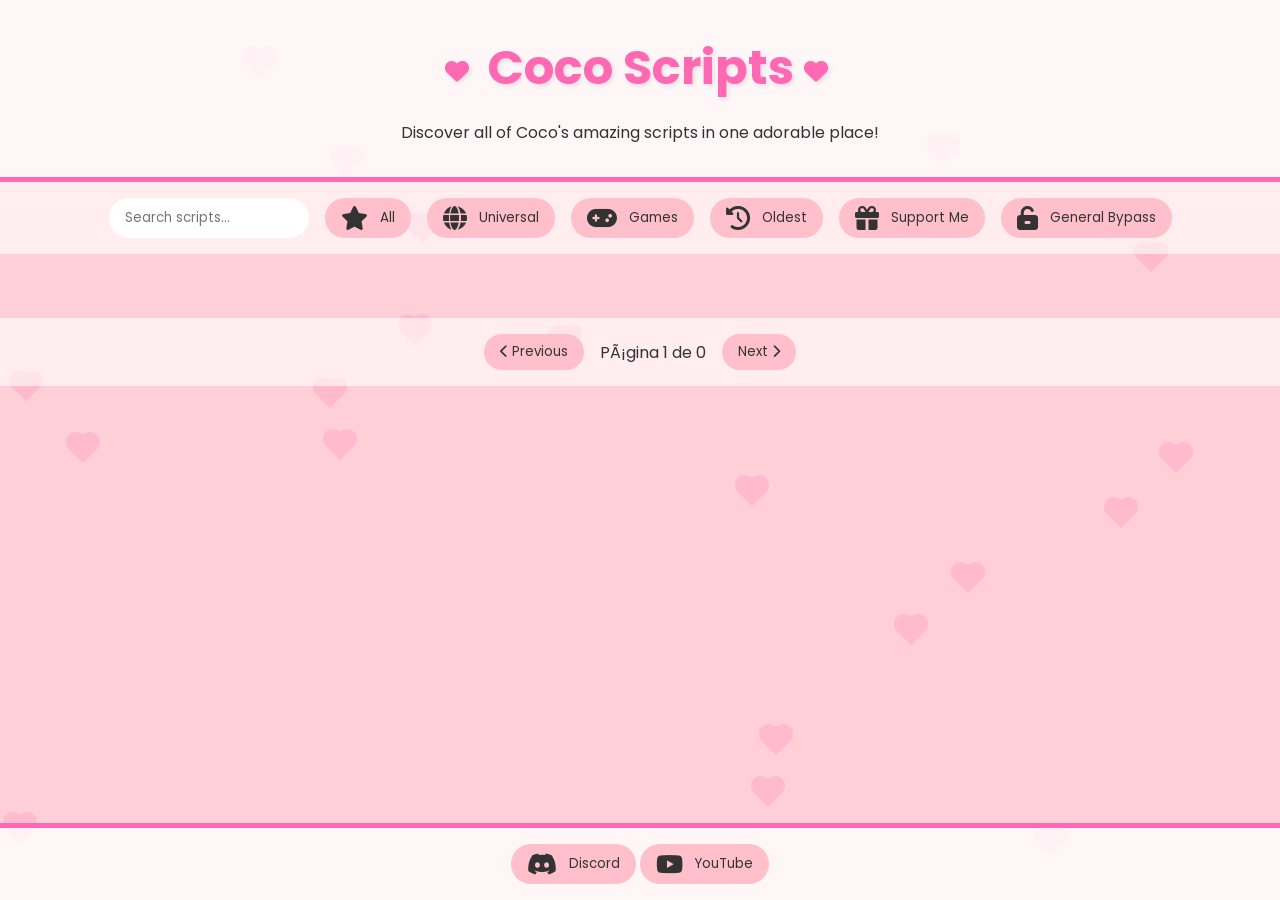
==== commit c8d23299: "Update Coco.html" ====
--- a/Coco.html
+++ b/Coco.html
@@ -79,9 +79,10 @@
             cursor: pointer;
             transition: all 0.3s ease;
             font-family: 'Poppins', sans-serif;
-        }
-
-        button:hover {
+            touch-action: manipulation;
+        }
+
+        button:hover, button:focus, button:active {
             background-color: var(--primary-color);
             transform: translateY(-2px);
             box-shadow: 0 4px 6px rgba(0, 0, 0, 0.1);
@@ -129,7 +130,7 @@
             transition: opacity 0.3s;
         }
 
-        .script:hover::before {
+        .script:hover::before, .script:focus::before, .script:active::before {
             opacity: 1;
             animation: shine 1.5s infinite;
         }
@@ -139,7 +140,7 @@
             100% { transform: rotate(360deg); }
         }
 
-        .script:hover {
+        .script:hover, .script:focus, .script:active {
             transform: translateY(-5px) scale(1.03);
             box-shadow: 0 8px 15px rgba(0, 0, 0, 0.2);
         }
@@ -213,8 +214,7 @@
             transition: color 0.3s;
         }
 
-        .close:hover,
-        .close:focus {
+        .close:hover, .close:focus {
             color: var(--accent-color);
         }
 
@@ -229,7 +229,7 @@
             font-weight: bold;
         }
 
-        .btn-juego:hover {
+        .btn-juego:hover, .btn-juego:focus, .btn-juego:active {
             background-color: var(--primary-color);
             transform: translateY(-2px);
             box-shadow: 0 4px 6px rgba(0, 0, 0, 0.1);
@@ -278,6 +278,25 @@
         .heart::after {
             top: 0;
             left: -10px;
+        }
+
+        @media (max-width: 768px) {
+            h1 {
+                font-size: 2rem;
+            }
+
+            #filtros {
+                flex-direction: column;
+                align-items: center;
+            }
+
+            input[type="text"] {
+                width: 100%;
+            }
+
+            #scripts-principales {
+                grid-template-columns: 1fr;
+            }
         }
     </style>
 </head>
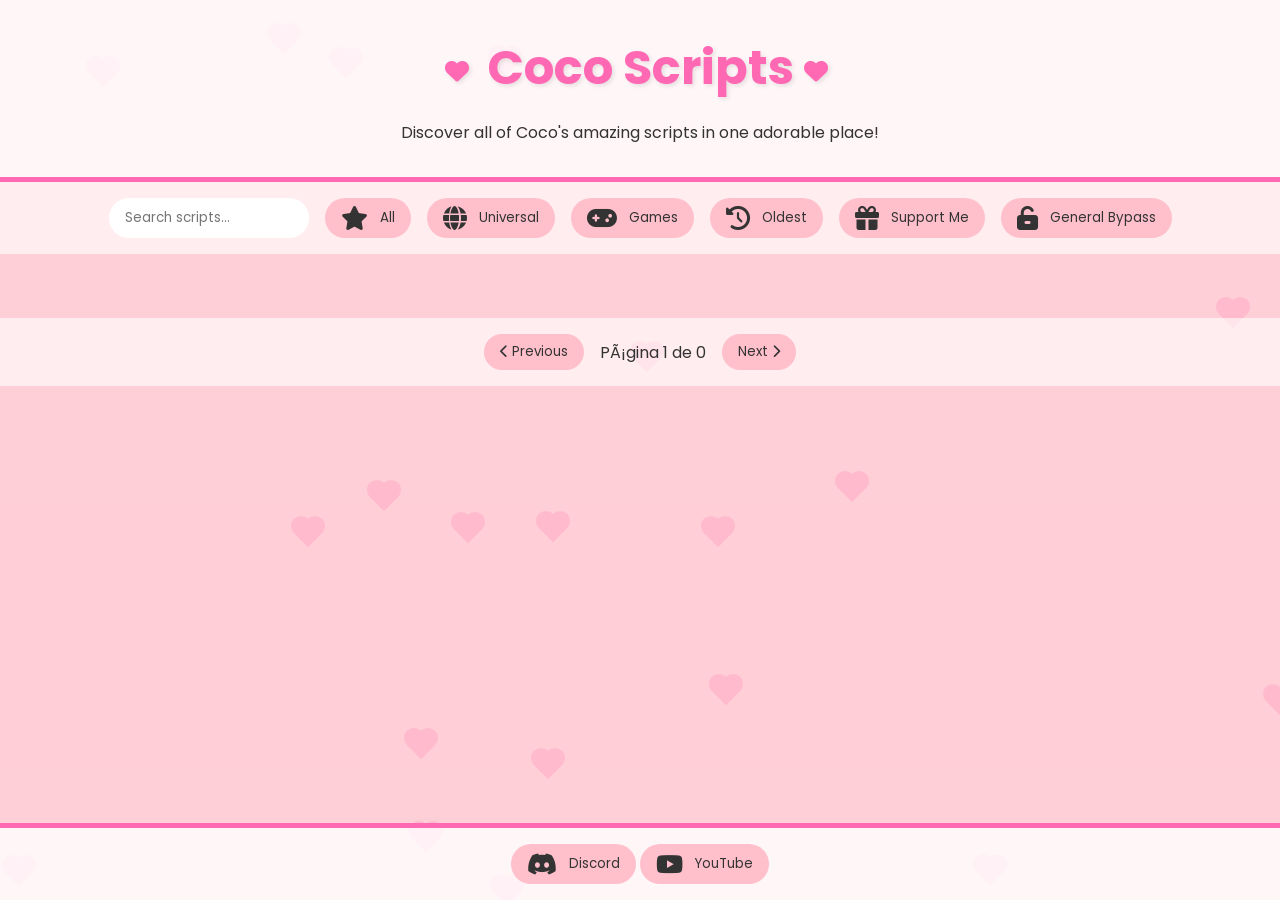
==== commit 124ac87d: "Update Coco.html" ====
--- a/Coco.html
+++ b/Coco.html
@@ -128,9 +128,10 @@
             background: radial-gradient(circle, rgba(255,255,255,0.8) 0%, rgba(255,255,255,0) 70%);
             opacity: 0;
             transition: opacity 0.3s;
-        }
-
-        .script:hover::before, .script:focus::before, .script:active::before {
+            pointer-events: none;
+        }
+
+        .script:hover::before {
             opacity: 1;
             animation: shine 1.5s infinite;
         }
@@ -140,7 +141,7 @@
             100% { transform: rotate(360deg); }
         }
 
-        .script:hover, .script:focus, .script:active {
+        .script:hover {
             transform: translateY(-5px) scale(1.03);
             box-shadow: 0 8px 15px rgba(0, 0, 0, 0.2);
         }
@@ -156,6 +157,8 @@
             margin-right: 0.5rem;
             padding: 0.3rem 0.8rem;
             font-size: 0.9rem;
+            z-index: 10;
+            position: relative;
         }
 
         #navegacion {
